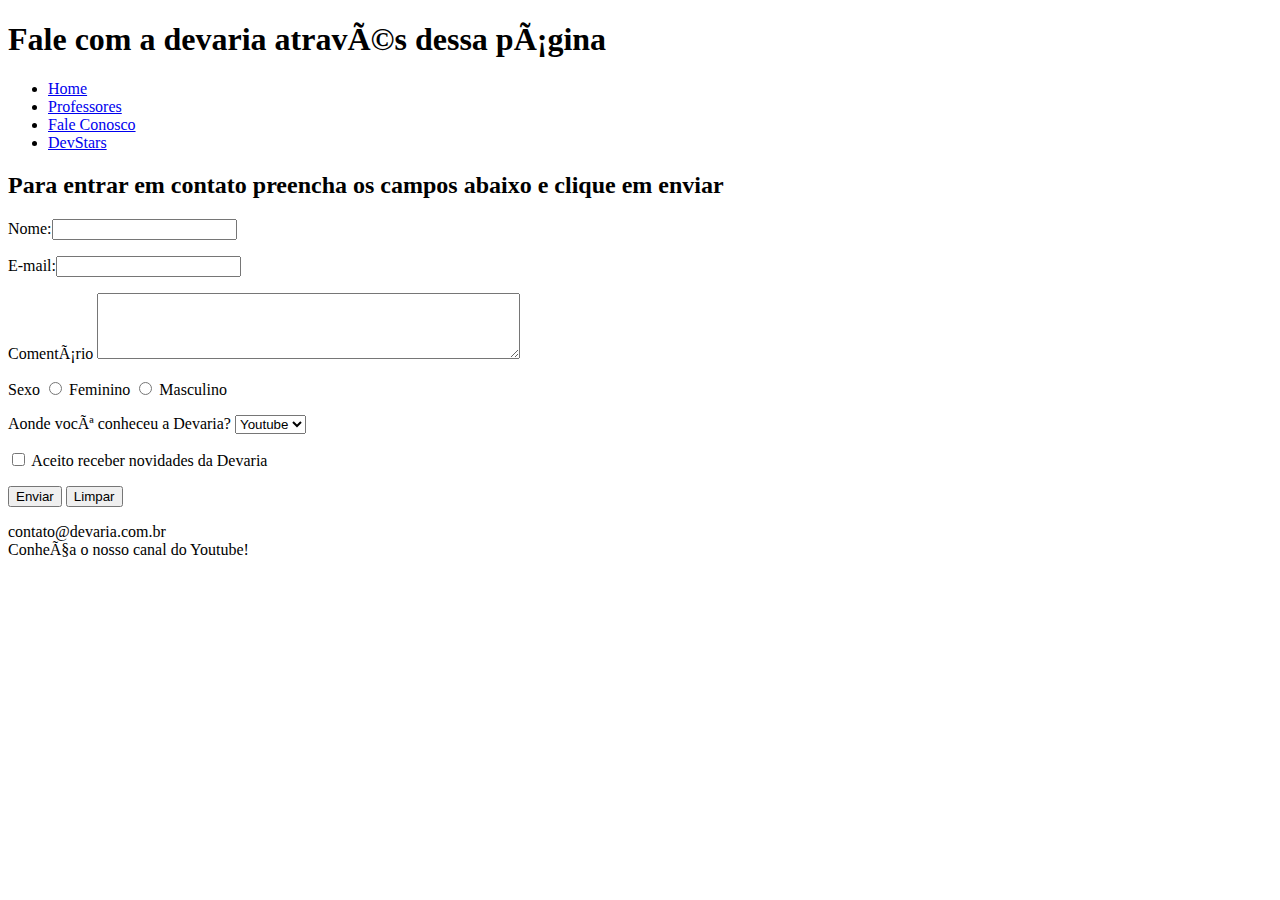
==== Conosco.html @ 725ebcfe "duplicação do repositório de HTML" ====
<!DOCTYPE html>
<html lang="pt-BR">
    <head>
        <meta charset="uft-8" />
        <meta name="description" content="A Devaria é uma formação para pessoas que não possuem conhecimento em programação e querem se tornar um bom programador"/>
        <meta name="keywords" content="devaria, progamação, aulas ao vivo, desenvolvimento de sistemas" />
        <meta name="author" content="Daniel Castello" />
        <meta hhtp-equiv="Refresh" content="300" />
        <title>Fale Conosco</title>
    </head>

    <body>
        <header>
            <h1>Fale com a devaria através dessa página</h1>
            <nav>
                <ul>
                    <li><a href="index.html">Home</a></li>
                    <li><a href="Professores.html">Professores</a></li>
                    <li><a href="Conosco.html">Fale Conosco</a></li>
                    <li><a href="DevStars.html">DevStars</a></li>
                </ul>
            </nav>
        </header>

        <main>
            <h2>Para entrar em contato preencha os campos abaixo e clique em enviar</h2>
            <form action="index.html">
                <p>
                    <label>Nome:</label><input type="text" name="Nome" maxlength="70"/>
                </p>
                <p>
                    <label>E-mail:</label><input type="text" name="Email" maxlength="70" />
                </p>
                <p>
                    <label>Comentário</label>
                    <textarea name="Comentario"cols="50" rows="4"></textarea>
                </p>
                <p>
                    <label>Sexo</label>
                    <input type="radio" name="Sexo" /> <label>Feminino</label>
                    <input type="radio" name="Sexo" /> <label>Masculino</label>
                </p>
                <p>
                    <label>Aonde você conheceu a Devaria?</label>
                    <select name="Conheceu">
                        <option selected>Youtube</option>
                        <option>Amigos</option>
                        <option>Google</option>
                        <option>Outros</option>
                    </select>
                </p>
                <p>
                    <input type="checkbox" name="Aceite" value="Aceite" />
                    <label>Aceito receber novidades da Devaria</label>
                </p>
                <p>
                    <input type="submit" name="Enviar" value="Enviar" />
                    <input type="reset" name="Limpar" value="Limpar" />
                </p>
            </form>
        </main>

        <footer>
            <section>
                <span>contato@devaria.com.br</span> <br />
                <span>Conheça o nosso canal do Youtube!</span>
            </section>
        </footer>
        
    </body>
</html>
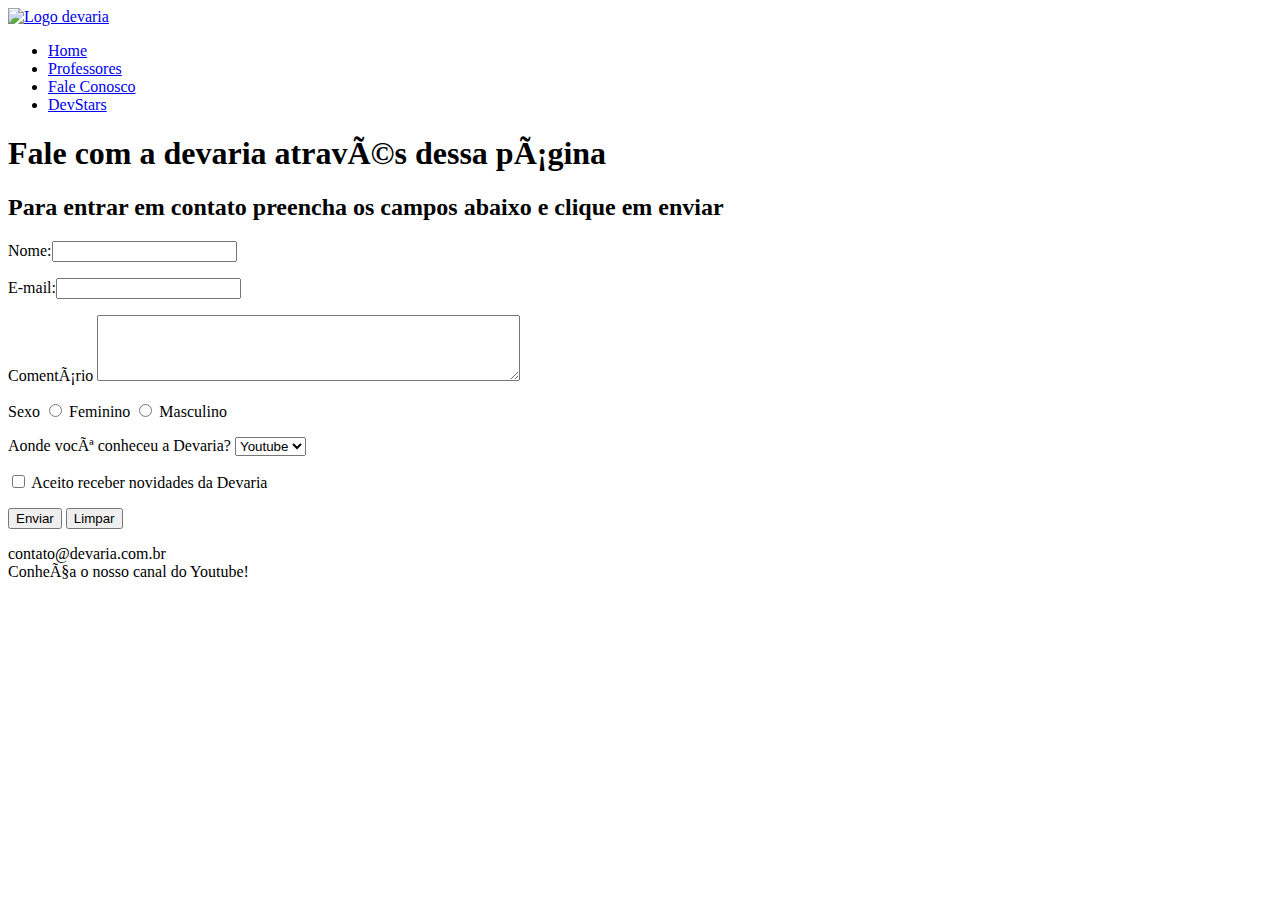
==== commit 44996e91: "atualizando header para padrão com links" ====
--- a/Conosco.html
+++ b/Conosco.html
@@ -6,13 +6,21 @@
         <meta name="keywords" content="devaria, progamação, aulas ao vivo, desenvolvimento de sistemas" />
         <meta name="author" content="Daniel Castello" />
         <meta hhtp-equiv="Refresh" content="300" />
+        <meta name="viewport" content="width=device-width, initial-scale=1.0" />
+        <link rel="stylesheet" href="public/css/header.css" />
+        <link rel="stylesheet" href="public/css/footer.css" />
+        <link rel="stylesheet" href="public/css/devaria.css" />
+        <link rel="stylesheet" href="public/css/faleconosco.css" />
+        
         <title>Fale Conosco</title>
     </head>
 
     <body>
         <header>
-            <h1>Fale com a devaria através dessa página</h1>
-            <nav>
+            <a href="index.html" class="link-logo">
+                <img src="public/fotos/logo-devaria.svg" alt="Logo devaria" />
+            </a>
+            <nav class="menu"> 
                 <ul>
                     <li><a href="index.html">Home</a></li>
                     <li><a href="Professores.html">Professores</a></li>
@@ -23,6 +31,7 @@
         </header>
 
         <main>
+            <h1>Fale com a devaria através dessa página</h1>
             <h2>Para entrar em contato preencha os campos abaixo e clique em enviar</h2>
             <form action="index.html">
                 <p>
--- a/public/css/header.css
+++ b/public/css/header.css
@@ -0,0 +1 @@
+/* Estilos globais dos headers */--- a/public/css/footer.css
+++ b/public/css/footer.css
@@ -0,0 +1 @@
+/* Estilos globais dos footers */--- a/public/css/devaria.css
+++ b/public/css/devaria.css
@@ -0,0 +1 @@
+/* Estilos globais das páginas */--- a/public/css/faleconosco.css
+++ b/public/css/faleconosco.css
@@ -0,0 +1 @@
+/* Esilos específicos da página FaleConosco */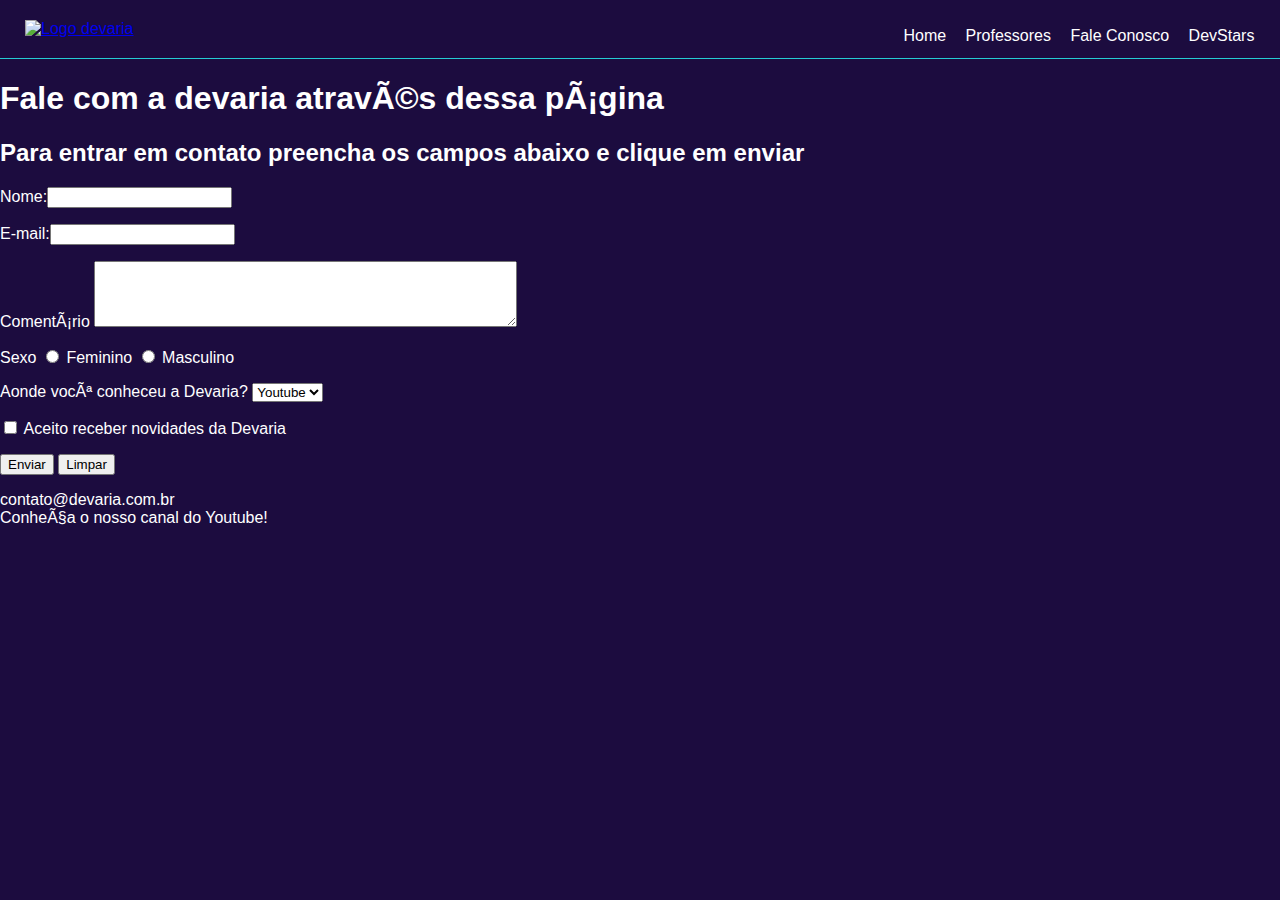
==== commit ed7b996f: "alterando prioridade de link CSS" ====
--- a/Conosco.html
+++ b/Conosco.html
@@ -7,9 +7,9 @@
         <meta name="author" content="Daniel Castello" />
         <meta hhtp-equiv="Refresh" content="300" />
         <meta name="viewport" content="width=device-width, initial-scale=1.0" />
+        <link rel="stylesheet" href="public/css/devaria.css" />
         <link rel="stylesheet" href="public/css/header.css" />
         <link rel="stylesheet" href="public/css/footer.css" />
-        <link rel="stylesheet" href="public/css/devaria.css" />
         <link rel="stylesheet" href="public/css/faleconosco.css" />
         
         <title>Fale Conosco</title>
--- a/public/css/devaria.css
+++ b/public/css/devaria.css
@@ -1 +1,13 @@
-/* Estilos globais das páginas */+/* Estilos globais das páginas */
+
+html {
+    height: 100px;
+}
+
+
+body {
+    background-color: #1c0c3f;
+    font-family: sans-serif;
+    color: #fff;
+    margin: 0;
+}--- a/public/css/header.css
+++ b/public/css/header.css
@@ -1 +1,43 @@
-/* Estilos globais dos headers */+/* Estilos globais dos headers */
+
+header .link-logo {
+    display: block;
+    padding: 20px 25px;
+    border-bottom: 1px solid #25cbd3;
+}
+
+header nav ul {
+    padding: 0;
+    text-align: center;
+
+}
+
+header nav ul li {
+    display: inline-block;
+}
+
+header nav ul li:not(:last-child) {
+    margin-right: 15px;
+}
+
+.menu li a {
+    color: #fff;
+    text-decoration: none;
+}
+
+.menu li a:hover {
+    color: #3bd42d;
+    text-decoration: underline;
+}
+
+@media screen and (min-width: 992px) {
+    header {
+        position: relative;
+    }
+
+    .menu {
+        position: absolute;
+        right: 2%;
+        top: 18%;
+    }
+}
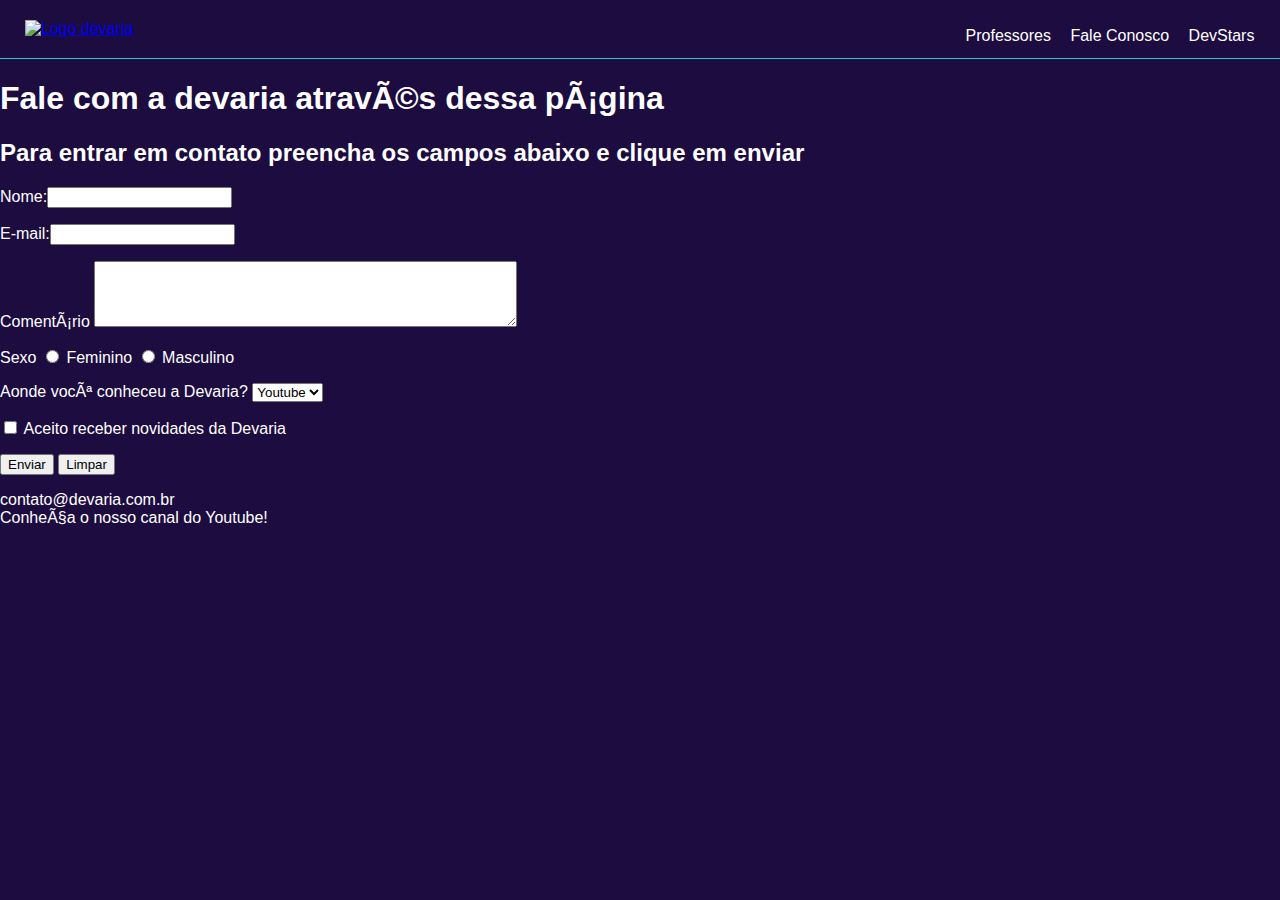
==== commit 8a6a59ae: "retirando a primeira listagem do menu" ====
--- a/Conosco.html
+++ b/Conosco.html
@@ -22,7 +22,6 @@
             </a>
             <nav class="menu"> 
                 <ul>
-                    <li><a href="index.html">Home</a></li>
                     <li><a href="Professores.html">Professores</a></li>
                     <li><a href="Conosco.html">Fale Conosco</a></li>
                     <li><a href="DevStars.html">DevStars</a></li>
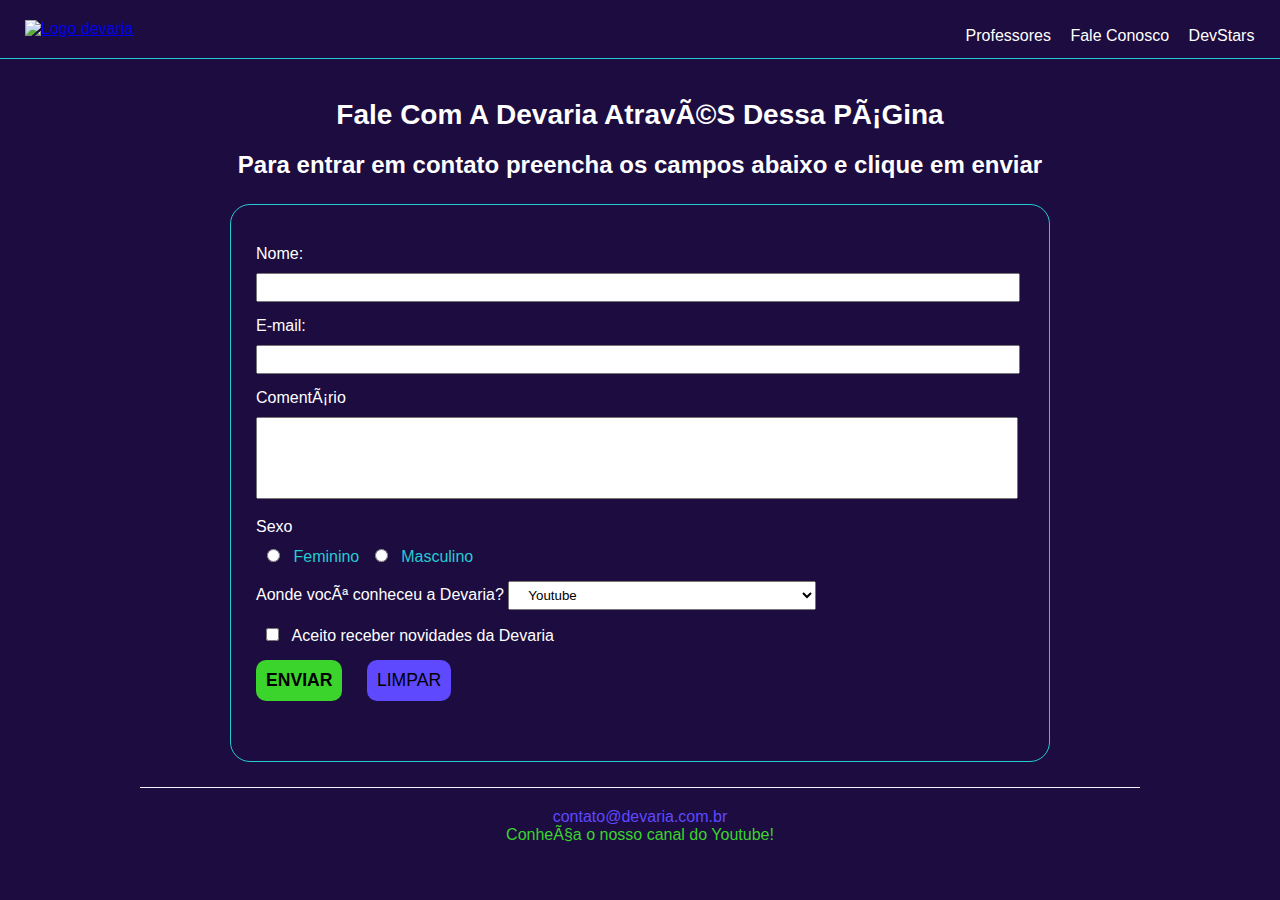
==== commit 2f143e37: "estilizando página Fale Conosco (botões e campos)" ====
--- a/Conosco.html
+++ b/Conosco.html
@@ -30,41 +30,41 @@
         </header>
 
         <main>
-            <h1>Fale com a devaria através dessa página</h1>
-            <h2>Para entrar em contato preencha os campos abaixo e clique em enviar</h2>
-            <form action="index.html">
-                <p>
+            <h1 class="title text-center">Fale com a devaria através dessa página</h1>
+            <h2 class="sub-title text-center">Para entrar em contato preencha os campos abaixo e clique em enviar</h2>
+            <form action="index.html" class="contact-form margin-horizontal-20px">
+                <div>
                     <label>Nome:</label><input type="text" name="Nome" maxlength="70"/>
-                </p>
-                <p>
+                </div>
+                <div>
                     <label>E-mail:</label><input type="text" name="Email" maxlength="70" />
-                </p>
-                <p>
+                </div>
+                <div>
                     <label>Comentário</label>
                     <textarea name="Comentario"cols="50" rows="4"></textarea>
-                </p>
-                <p>
+                </div>
+                <div>
                     <label>Sexo</label>
-                    <input type="radio" name="Sexo" /> <label>Feminino</label>
-                    <input type="radio" name="Sexo" /> <label>Masculino</label>
-                </p>
-                <p>
-                    <label>Aonde você conheceu a Devaria?</label>
+                    <input type="radio" name="Sexo" /> <span>Feminino</span>
+                    <input type="radio" name="Sexo" /> <span>Masculino</span>
+                </div>
+                <div>
+                    <span>Aonde você conheceu a Devaria?</span>
                     <select name="Conheceu">
                         <option selected>Youtube</option>
                         <option>Amigos</option>
                         <option>Google</option>
                         <option>Outros</option>
                     </select>
-                </p>
-                <p>
+                </div>
+                <div>
                     <input type="checkbox" name="Aceite" value="Aceite" />
-                    <label>Aceito receber novidades da Devaria</label>
-                </p>
-                <p>
+                    <span>Aceito receber novidades da Devaria</span>
+                </div>
+                <div>
                     <input type="submit" name="Enviar" value="Enviar" />
                     <input type="reset" name="Limpar" value="Limpar" />
-                </p>
+                </div>
             </form>
         </main>
 
--- a/public/css/devaria.css
+++ b/public/css/devaria.css
@@ -1,7 +1,7 @@
 /* Estilos globais das páginas */
 
 html {
-    height: 100px;
+    height: 100%;
 }
 
 
@@ -10,4 +10,33 @@
     font-family: sans-serif;
     color: #fff;
     margin: 0;
+}
+
+.title {
+    padding: 0 20px;
+    font-size: 1.75em;
+    text-transform: capitalize;
+}
+
+h1.title {
+    margin: 40px auto 20px;
+}
+
+.text-justify {
+    text-align: justify;
+}
+
+.text-center {
+    text-align: center;
+}
+
+.margin-horizontal-20px {
+    margin-left: 20px;
+    margin-right: 20px;
+}
+
+@media screen and (min-width: 992px) {
+    .width-50pct-desktop {
+        width: 50% !important;
+    }
 }--- a/public/css/footer.css
+++ b/public/css/footer.css
@@ -1 +1,17 @@
-/* Estilos globais dos footers */+/* Estilos globais dos footers */
+
+footer {
+    text-align: center;
+    border-top: 1px solid #f0f5ff;
+    padding: 20px;
+    width: 75%;
+    margin: auto;
+}
+
+footer section span:first-child {
+    color: #5e49ff;
+}
+
+footer section span:last-child {
+    color: #3bd42d;
+}
--- a/public/css/faleconosco.css
+++ b/public/css/faleconosco.css
@@ -1 +1,90 @@
-/* Esilos específicos da página FaleConosco */+/* Esilos específicos da página FaleConosco */
+
+.sub-title {
+    margin: 0 20px;
+}
+
+main .contact-form > div {
+    margin: 15px 0;
+}
+
+main .contact-form > div label {
+    display: block;
+    margin-bottom: 10px;
+}
+
+main .contact-form input,
+main .contact-form select,
+main .contact-form textarea {
+    width: 90%;
+    padding: 5px 15px;
+    outline-color: #3bd42d;
+}
+
+main .contact-form select {
+    width: 100%;
+}
+
+main .contact-form textarea {
+    resize: none;
+    padding-top: 15px;   
+}
+
+main .contact-form > div input[type="radio"],
+main .contact-form > div input[type="checkbox"] {
+    width: 25px;
+}
+
+main .contact-form > div:nth-child(4) span {
+    color: #25cbd3;
+}
+
+main .contact-form > div input[type="submit"],
+main .contact-form > div input[type="reset"] {
+    width: 100%;
+    margin-bottom: 20px;
+    border: none;
+    text-transform: uppercase;
+    border-radius: 10px;
+    font-size: 1.1em;
+}
+
+main .contact-form > div input[type="submit"] {
+    background-color: #3bd42d;
+    padding: 10px;
+    font-weight: bold;
+}
+
+main .contact-form > div input[type="reset"] {
+    background-color: #5e49ff;
+}
+
+@media screen and (min-width: 992px) {
+    main .contact-form {
+        width: 60%;
+        border: 1px solid #25cbd3;
+        border-radius: 20px;
+        padding: 25px;
+        margin: 25px auto;
+    }
+
+    main .contact-form input,
+    main .contact-form textarea {
+        width: 95%;
+    }
+
+    main .contact-form select {
+        width: 40%;
+    }
+
+    main .contact-form > div input[type="submit"],
+    main .contact-form > div input[type="reset"] {
+        width: auto;
+        padding: 10px;
+        outline: none; 
+    }
+
+    main .contact-form > div input[type="submit"] {
+        margin-right: 20px;
+    }
+}